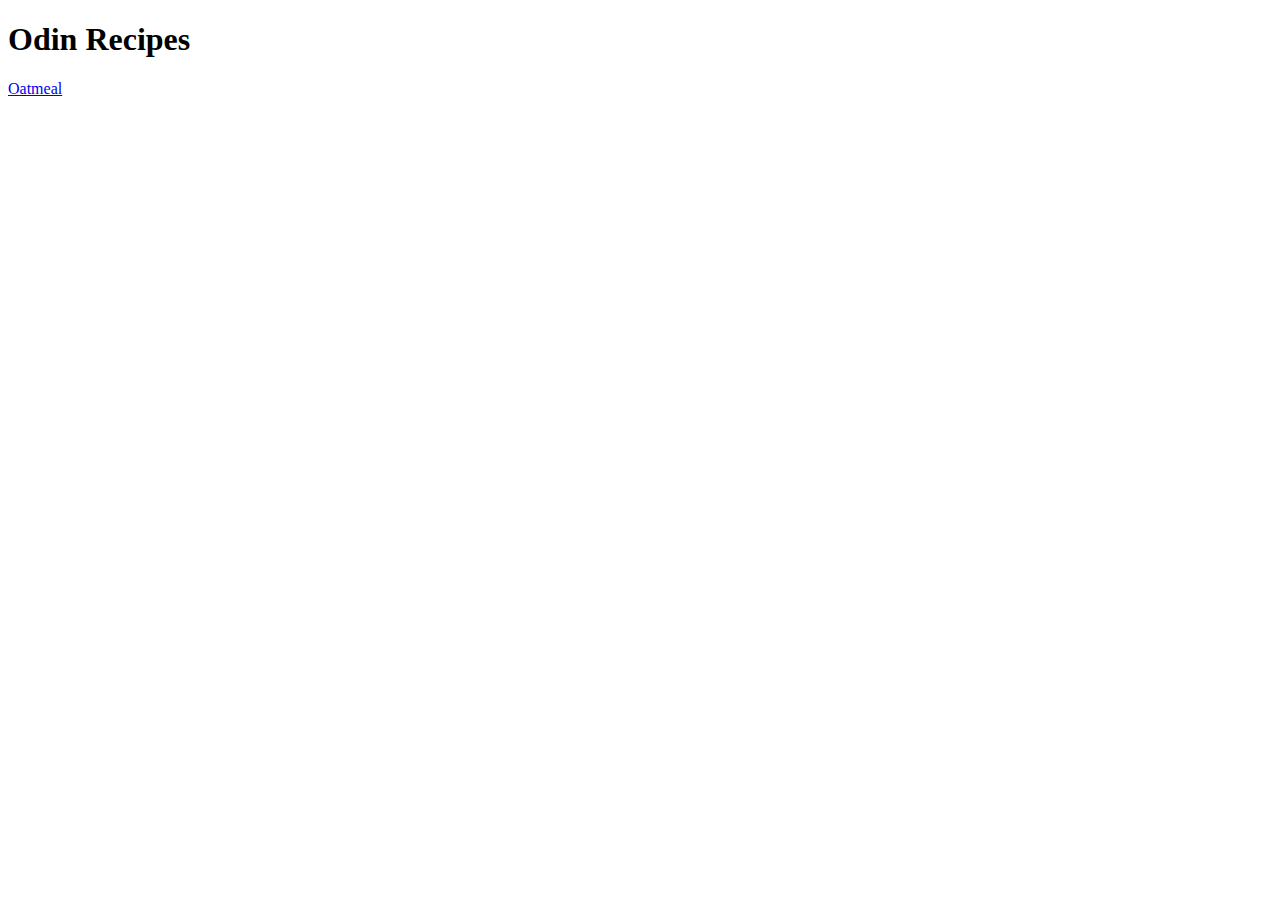
==== index.html @ 3d3bc441 "constructed index.html and recipe html" ====
<!DOCTYPE html>
<html lang="en">
<head>
    <meta charset="UTF-8">
    <meta name="viewport" content="width=device-width, initial-scale=1.0">
    <title>Recipes</title>
</head>
<body>

    <h1>Odin Recipes</h1>
    <a href="recipes/oatmeal.html">Oatmeal</a>
    
</body>
</html>
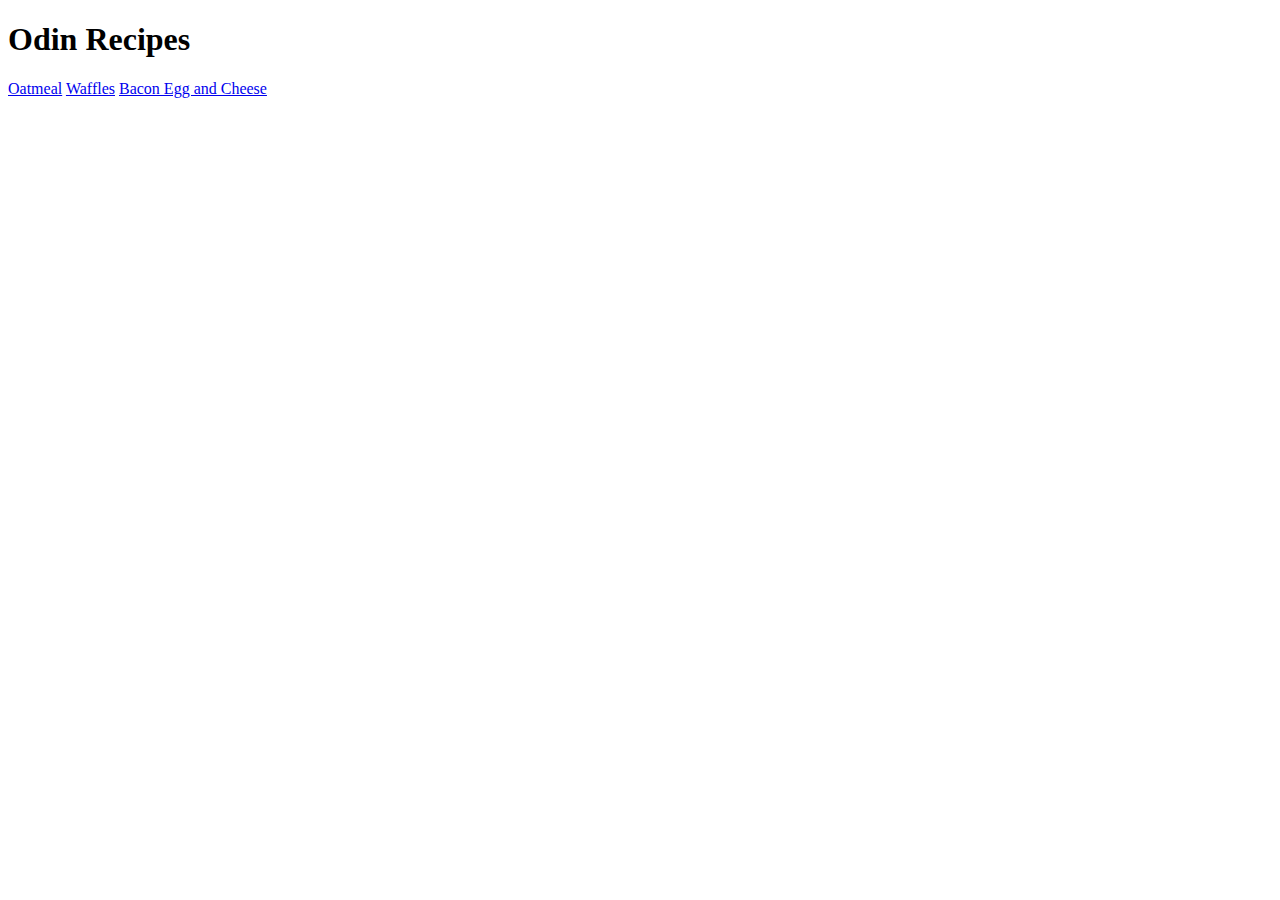
==== commit 63b1390d: "Added bacon egg and cheese to recipe website" ====
--- a/index.html
+++ b/index.html
@@ -9,6 +9,8 @@
 
     <h1>Odin Recipes</h1>
     <a href="recipes/oatmeal.html">Oatmeal</a>
+    <a href="recipes/waffles.html">Waffles</a>
+    <a href="recipes/baconeggandcheese.html">Bacon Egg and Cheese</a>
     
 </body>
 </html>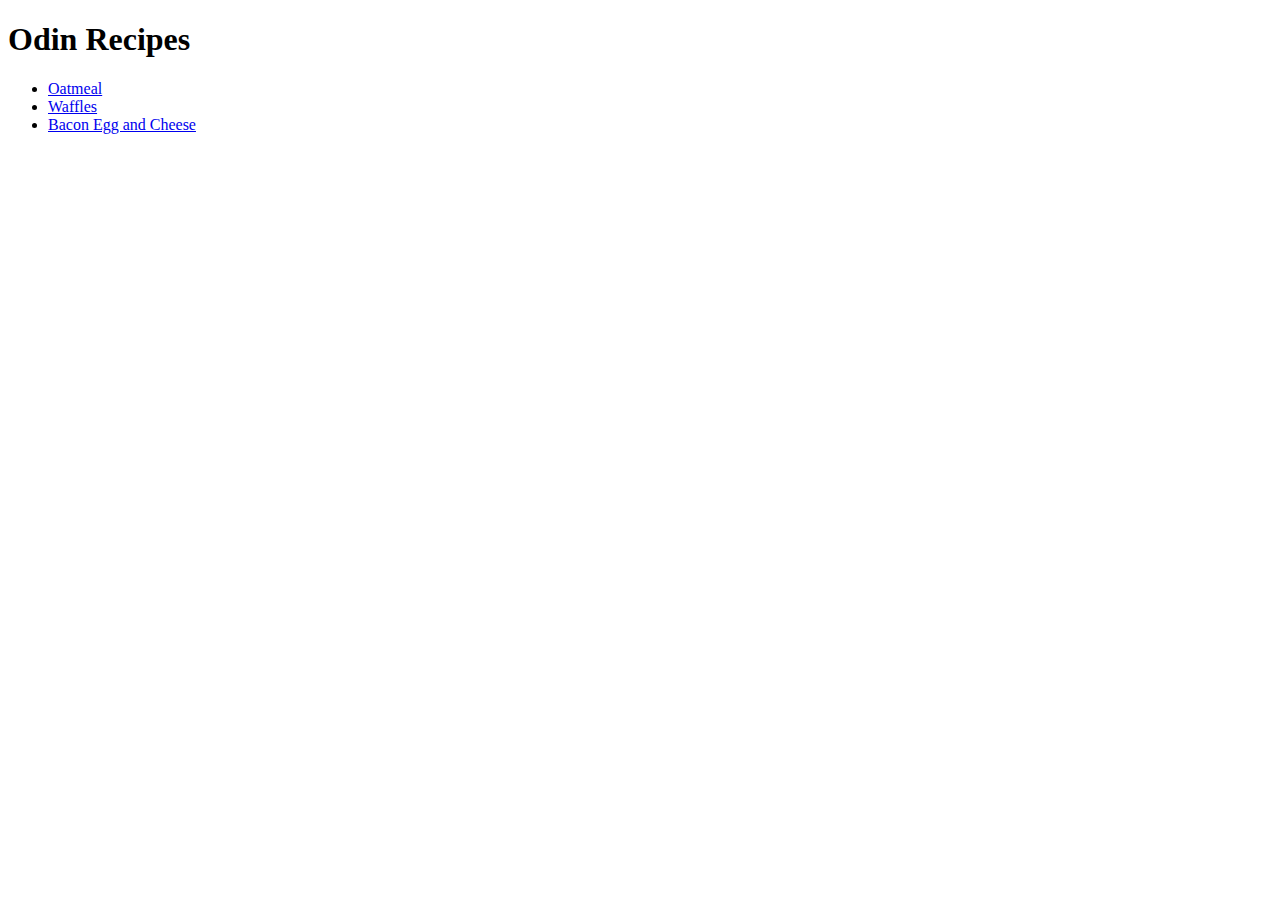
==== commit 14a86170: "made recipes a list rather than inline" ====
--- a/index.html
+++ b/index.html
@@ -8,9 +8,10 @@
 <body>
 
     <h1>Odin Recipes</h1>
-    <a href="recipes/oatmeal.html">Oatmeal</a>
-    <a href="recipes/waffles.html">Waffles</a>
-    <a href="recipes/baconeggandcheese.html">Bacon Egg and Cheese</a>
-    
+    <ul>
+        <li><a href="recipes/oatmeal.html">Oatmeal</a></li>
+        <li><a href="recipes/waffles.html">Waffles</a></li>
+        <li><a href="recipes/baconeggandcheese.html">Bacon Egg and Cheese</a></li>
+    </ul>
 </body>
 </html>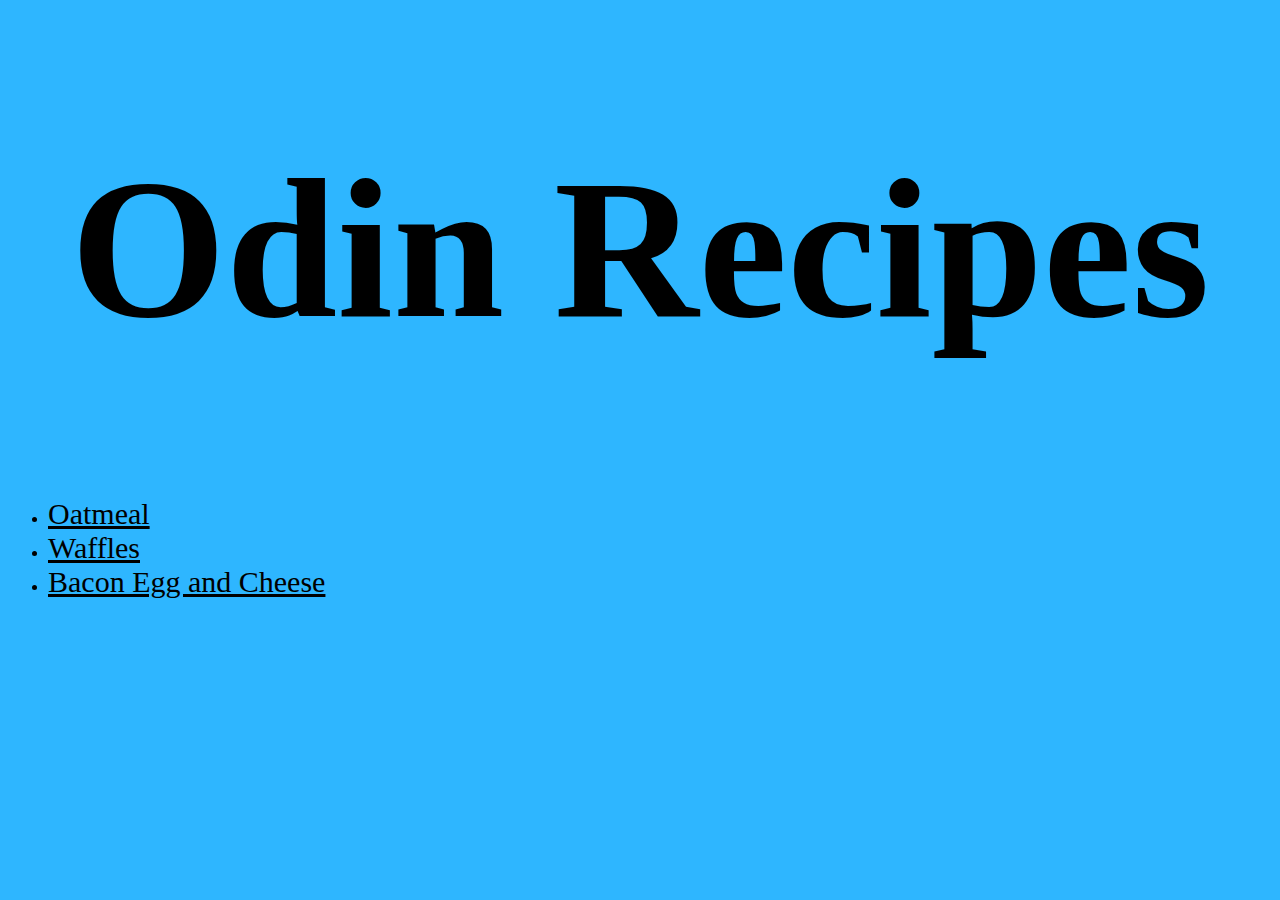
==== commit 92432b49: "added stylesheet to the index.html" ====
--- a/index.html
+++ b/index.html
@@ -3,15 +3,17 @@
 <head>
     <meta charset="UTF-8">
     <meta name="viewport" content="width=device-width, initial-scale=1.0">
+    <link rel="stylesheet" href="style.css">
     <title>Recipes</title>
 </head>
 <body>
-
-    <h1>Odin Recipes</h1>
-    <ul>
-        <li><a href="recipes/oatmeal.html">Oatmeal</a></li>
-        <li><a href="recipes/waffles.html">Waffles</a></li>
-        <li><a href="recipes/baconeggandcheese.html">Bacon Egg and Cheese</a></li>
-    </ul>
+    <div id="home">
+        <h1 class="title">Odin Recipes</h1>
+        <ul>
+            <li><a href="recipes/oatmeal.html" class="recipe">Oatmeal</a></li>
+            <li><a href="recipes/waffles.html" class="recipe">Waffles</a></li>
+            <li><a href="recipes/baconeggandcheese.html" class="recipe">Bacon Egg and Cheese</a></li>
+        </ul>
+    </div>
 </body>
 </html>--- a/style.css
+++ b/style.css
@@ -0,0 +1,14 @@
+* {
+    background-color: rgb(46, 182, 255);
+    color: black;
+    font-family: 'Times New Roman'
+}
+
+.title {
+    font-size: 200px;
+    text-align: center;
+}
+
+.recipe {
+    font-size: 30px;
+}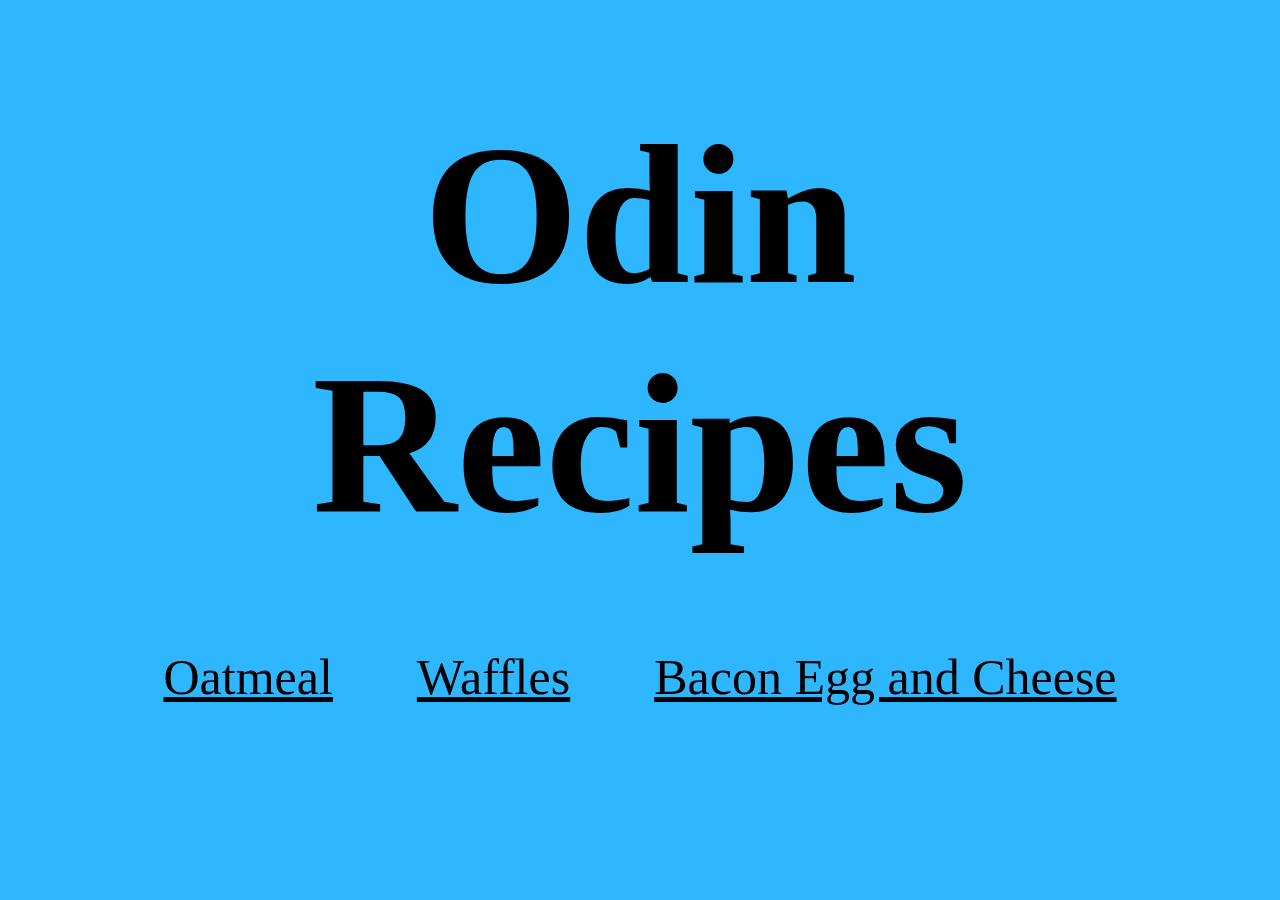
==== commit 0cdbd734: "updated indeex.html to make it prettier" ====
--- a/index.html
+++ b/index.html
@@ -7,13 +7,11 @@
     <title>Recipes</title>
 </head>
 <body>
-    <div id="home">
-        <h1 class="title">Odin Recipes</h1>
-        <ul>
-            <li><a href="recipes/oatmeal.html" class="recipe">Oatmeal</a></li>
-            <li><a href="recipes/waffles.html" class="recipe">Waffles</a></li>
-            <li><a href="recipes/baconeggandcheese.html" class="recipe">Bacon Egg and Cheese</a></li>
-        </ul>
-    </div>
+    <h1 class="title">Odin Recipes</h1>
+    <ul>
+        <li class="recipe"><a href="recipes/oatmeal.html">Oatmeal</a></li>
+        <li class="recipe"><a href="recipes/waffles.html">Waffles</a></li>
+        <li class="recipe"><a href="recipes/baconeggandcheese.html">Bacon Egg and Cheese</a></li>
+    </ul>
 </body>
 </html>--- a/style.css
+++ b/style.css
@@ -1,14 +1,27 @@
 * {
     background-color: rgb(46, 182, 255);
     color: black;
-    font-family: 'Times New Roman'
+    font-family: 'Times New Roman';
+    box-sizing: border-box;
 }
 
 .title {
     font-size: 200px;
     text-align: center;
+    padding: 0px;
+    margin: 100px;
+    margin-bottom: 50px;
 }
 
 .recipe {
-    font-size: 30px;
+    display: inline-block;
+    padding: 10px;
+    margin: 30px;
+    font-size: 50px;
+}
+
+ul {
+    list-style-type: none;
+    padding: 0px;
+    text-align: center;
 }